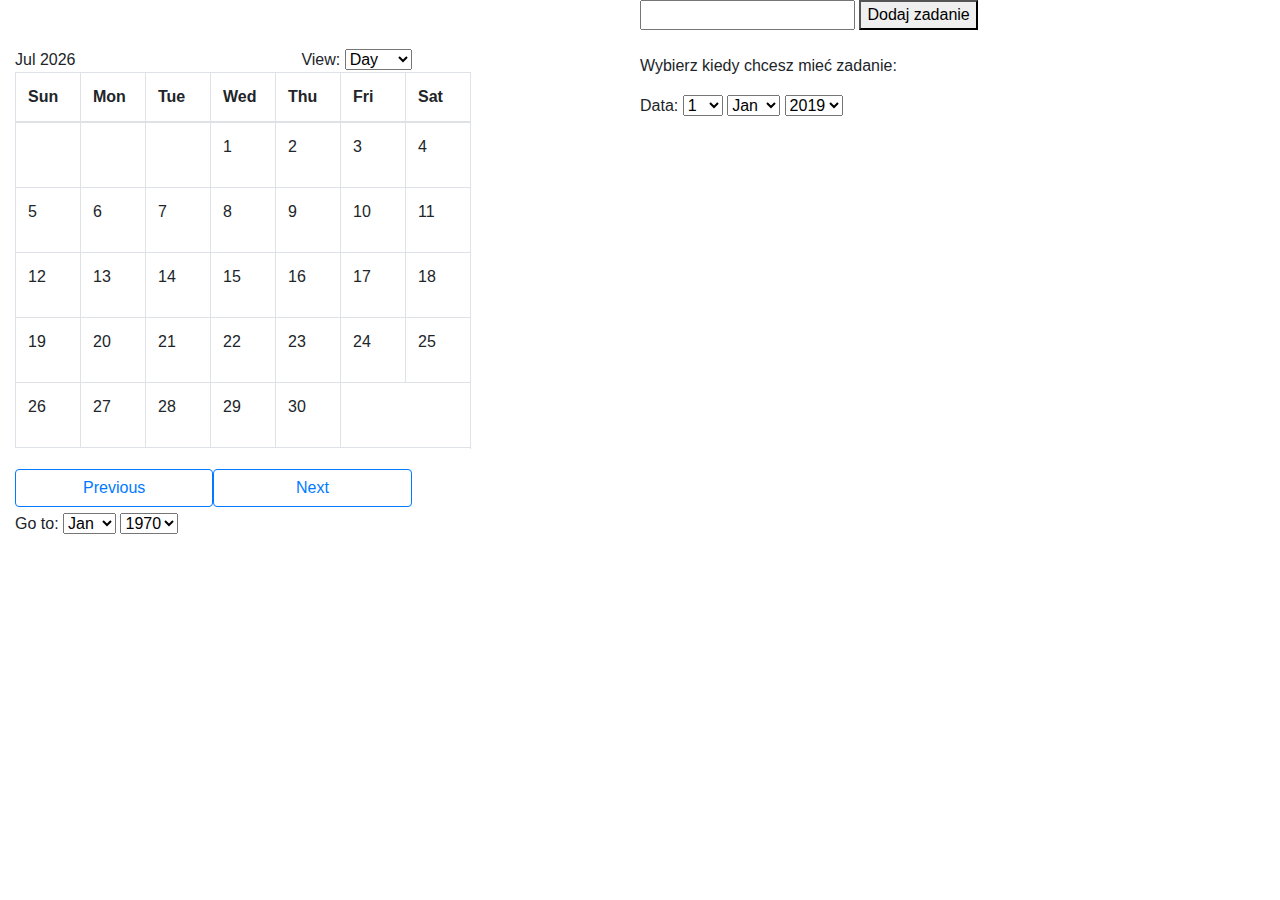
==== index.html @ 9ad54d5f "Add files via upload" ====
<!DOCTYPE html>
<html lang="en">

<head>
    <meta charset="UTF-8">
    <meta name="viewport" content="width=device-width, initial-scale=1.0">
    <meta http-equiv="X-UA-Compatible" content="ie=edge">
    <title>Calendar</title>
    <link rel="stylesheet" href="bootstrap.min.css">
    <link rel="stylesheet" href="style.css" type="text/css" media="screen">
    <script src="jquery-3.4.1.js"></script>
</head>

<body>
    <div class="container col-sm-4 col-md-7 col-lg-4 mt-5" id="left-side">
        <div id="header">
            <div id='main-header'>
                <div id="monthAndYear">Miesiąc i Rok</div>
                <div id="checkView">View: <select onchange="changeView()" id="view1">
                        <option value=0>Day</option>
                        <option value=1>Week</option>
                        <option value=2>Month</option>
                        <option value=3>Year</option>
                    </select></div>
            </div>
            <table class="table table-bordered table-responsive-sm" id="calendar-head">
                <thead id="table-head">
                    <tr>
                        <th class="th">Sun</th>
                        <th class="th">Mon</th>
                        <th class="th">Tue</th>
                        <th class="th">Wed</th>
                        <th class="th">Thu</th>
                        <th class="th">Fri</th>
                        <th class="th">Sat</th>
                    </tr>
                </thead>













                <tbody id="calendar-body">
                    <!-- Tutaj wstawiają się komórki z dniami miesiąca -->

                </tbody>
            </table>
            <div class="form-inline">
                </br>
                <button class="btn btn-outline-primary col-sm-6" id="previous">Previous</button>

                <button class="btn btn-outline-primary col-sm-6" id="next">Next</button>

                </br>
                </br>
                <div id="chooseDate">Go to:
                    <select id="chooseMonth">
                        <option value=0>Jan</option>
                        <option value=1>Feb</option>
                        <option value=2>Mar</option>
                        <option value=3>Apr</option>
                        <option value=4>May</option>
                        <option value=5>Jun</option>
                        <option value=6>Jul</option>
                        <option value=7>Aug</option>
                        <option value=8>Sep</option>
                        <option value=9>Oct</option>
                        <option value=10>Nov</option>
                        <option value=11>Dec</option>
                    </select>

                    <select id="chooseYear">
                        <option value=1970>1970</option>
                        <option value=1971>1971</option>
                        <option value=1972>1972</option>
                        <option value=1973>1973</option>
                        <option value=1974>1974</option>
                        <option value=1975>1975</option>
                        <option value=1976>1976</option>
                        <option value=1977>1977</option>
                        <option value=1978>1978</option>
                        <option value=1979>1979</option>
                        <option value=1980>1980</option>
                        <option value=1981>1981</option>
                        <option value=1982>1982</option>
                        <option value=1983>1983</option>
                        <option value=1984>1984</option>
                        <option value=1985>1985</option>
                        <option value=1986>1986</option>
                        <option value=1987>1987</option>
                        <option value=1988>1988</option>
                        <option value=1989>1989</option>
                        <option value=1990>1990</option>
                        <option value=1991>1991</option>
                        <option value=1992>1992</option>
                        <option value=1993>1993</option>
                        <option value=1994>1994</option>
                        <option value=1995>1995</option>
                        <option value=1996>1996</option>
                        <option value=1997>1997</option>
                        <option value=1998>1998</option>
                        <option value=1999>1999</option>
                        <option value=2000>2000</option>
                        <option value=2001>2001</option>
                        <option value=2002>2002</option>
                        <option value=2003>2003</option>
                        <option value=2004>2004</option>
                        <option value=2005>2005</option>
                        <option value=2006>2006</option>
                        <option value=2007>2007</option>
                        <option value=2008>2008</option>
                        <option value=2009>2009</option>
                        <option value=2010>2010</option>
                        <option value=2011>2011</option>
                        <option value=2012>2012</option>
                        <option value=2013>2013</option>
                        <option value=2014>2014</option>
                        <option value=2015>2015</option>
                        <option value=2016>2016</option>
                        <option value=2017>2017</option>
                        <option value=2018>2018</option>
                        <option value=2019>2019</option>
                        <option value=2020>2020</option>
                        <option value=2021>2021</option>
                        <option value=2022>2022</option>
                        <option value=2023>2023</option>
                        <option value=2024>2024</option>
                        <option value=2025>2025</option>
                        <option value=2026>2026</option>
                        <option value=2027>2027</option>
                        <option value=2028>2028</option>
                        <option value=2029>2029</option>
                        <option value=2030>2030</option>
                        <option value=2031>2031</option>
                        <option value=2032>2032</option>
                        <option value=2033>2033</option>
                        <option value=2034>2034</option>
                        <option value=2035>2035</option>
                        <option value=2036>2036</option>
                        <option value=2037>2037</option>
                        <option value=2038>2038</option>
                        <option value=2039>2039</option>
                        <option value=2040>2040</option>
                        <option value=2041>2041</option>
                        <option value=2042>2042</option>
                        <option value=2043>2043</option>
                        <option value=2044>2044</option>
                        <option value=2045>2045</option>

                    </select>
                </div>
            </div>




        </div>
    </div>
    <div id="right-side">
        <form action="" id="inputTask">
            <input type="text">
            <button>Dodaj zadanie</button>
        </form>
        </br>
        <p>Wybierz kiedy chcesz mieć zadanie:</p>
        <div>Data:
            <select id="taskDay">
                <option value=1>1</option>
                <option value=2>2</option>
                <option value=3>3</option>
                <option value=4>4</option>
                <option value=5>5</option>
                <option value=6>6</option>
                <option value=7>7</option>
                <option value=8>8</option>
                <option value=9>9</option>
                <option value=10>10</option>
                <option value=11>11</option>
                <option value=12>12</option>
                <option value=13>13</option>
                <option value=14>14</option>
                <option value=15>15</option>
                <option value=16>16</option>
                <option value=17>17</option>
                <option value=18>18</option>
                <option value=19>19</option>
                <option value=20>20</option>
                <option value=21>21</option>
                <option value=22>22</option>
                <option value=23>23</option>
                <option value=24>24</option>
                <option value=25>25</option>
                <option value=26>26</option>
                <option value=27>27</option>
                <option value=28>28</option>
                <option value=29>29</option>
                <option value=30>30</option>
                <option value=31>31</option>


            </select>
            <select id="taskMonth">
                <option value=0>Jan</option>
                <option value=1>Feb</option>
                <option value=2>Mar</option>
                <option value=3>Apr</option>
                <option value=4>May</option>
                <option value=5>Jun</option>
                <option value=6>Jul</option>
                <option value=7>Aug</option>
                <option value=8>Sep</option>
                <option value=9>Oct</option>
                <option value=10>Nov</option>
                <option value=11>Dec</option>
            </select>

            <select id="taskYear">

                <option value=2019>2019</option>
                <option value=2020>2020</option>
                <option value=2021>2021</option>
                <option value=2022>2022</option>


            </select>
            </br>

            <ul id="listOfTask"></ul>
        </div>
        <script src="main.js"></script>


</body>

</html>
---- style.css ----
body {
    display: flex;
    flex-direction: row;
}

#left-side {
    margin-left: 0;
    margin-right: auto;
    width: 50%;
}

#right-side {
    margin-left: auto;
    margin-right: 0;
    width: 50%;
}

td.selected {
    background-color: red;

}

.note {
    background-color: blue;
}

#main-header {

    display: flex;
    flex-direction: row;
}

#monthAndYear {}

#checkView {
    margin-left: auto;
    margin-right: 0
}

#table-head {
    width: 100%
}

td {
    padding: 5px;
    cursor: pointer;
    cursor: hand;
    border: 1px solid #CCCCCC;
}

#listaZadan {
    font-size: 12px;
}
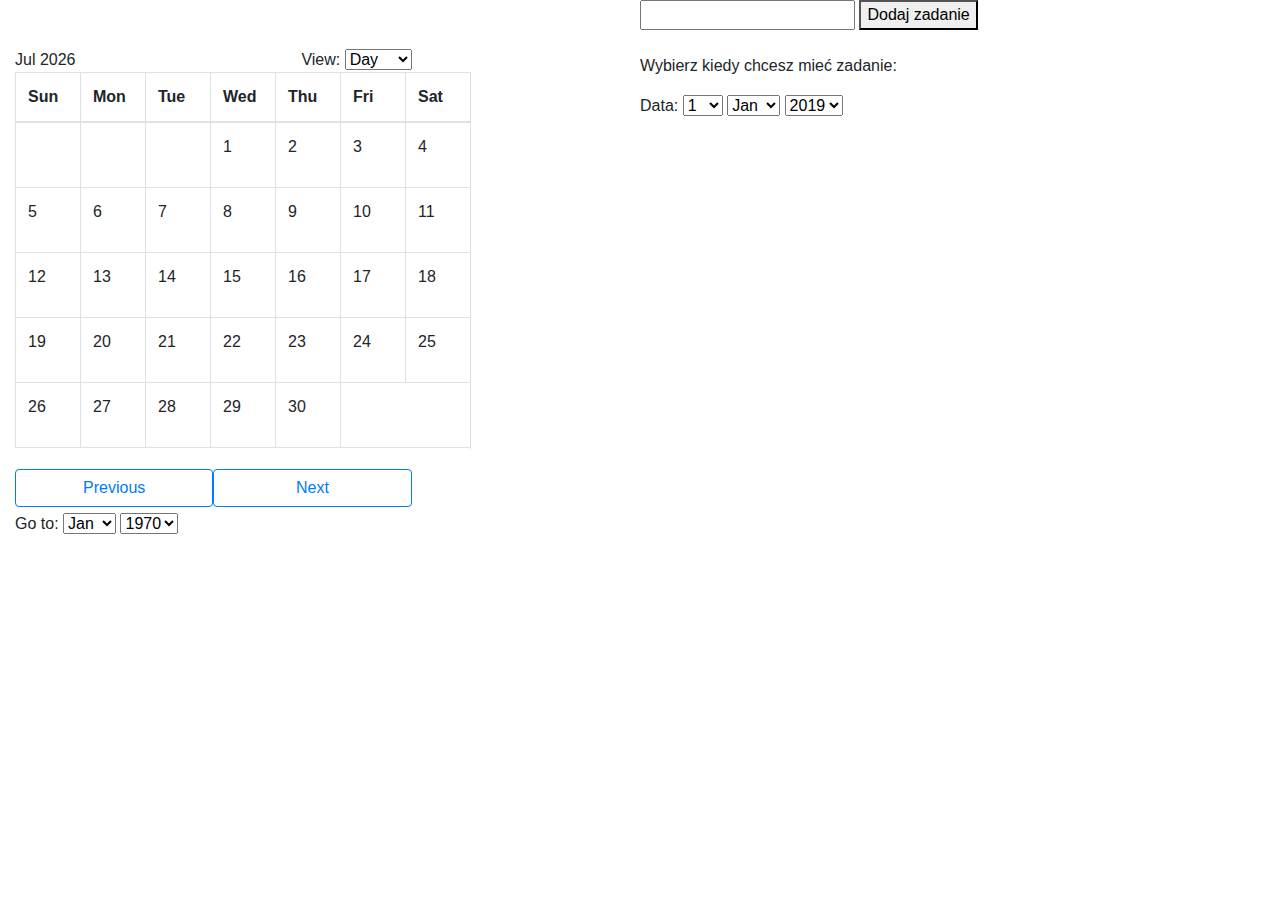
==== commit 2f5a2de9: "Add files via upload" ====
--- a/index.html
+++ b/index.html
@@ -171,7 +171,7 @@
         </form>
         </br>
         <p>Wybierz kiedy chcesz mieć zadanie:</p>
-        <div>Data:
+        <div is='specjalny'>Data:
             <select id="taskDay">
                 <option value=1>1</option>
                 <option value=2>2</option>
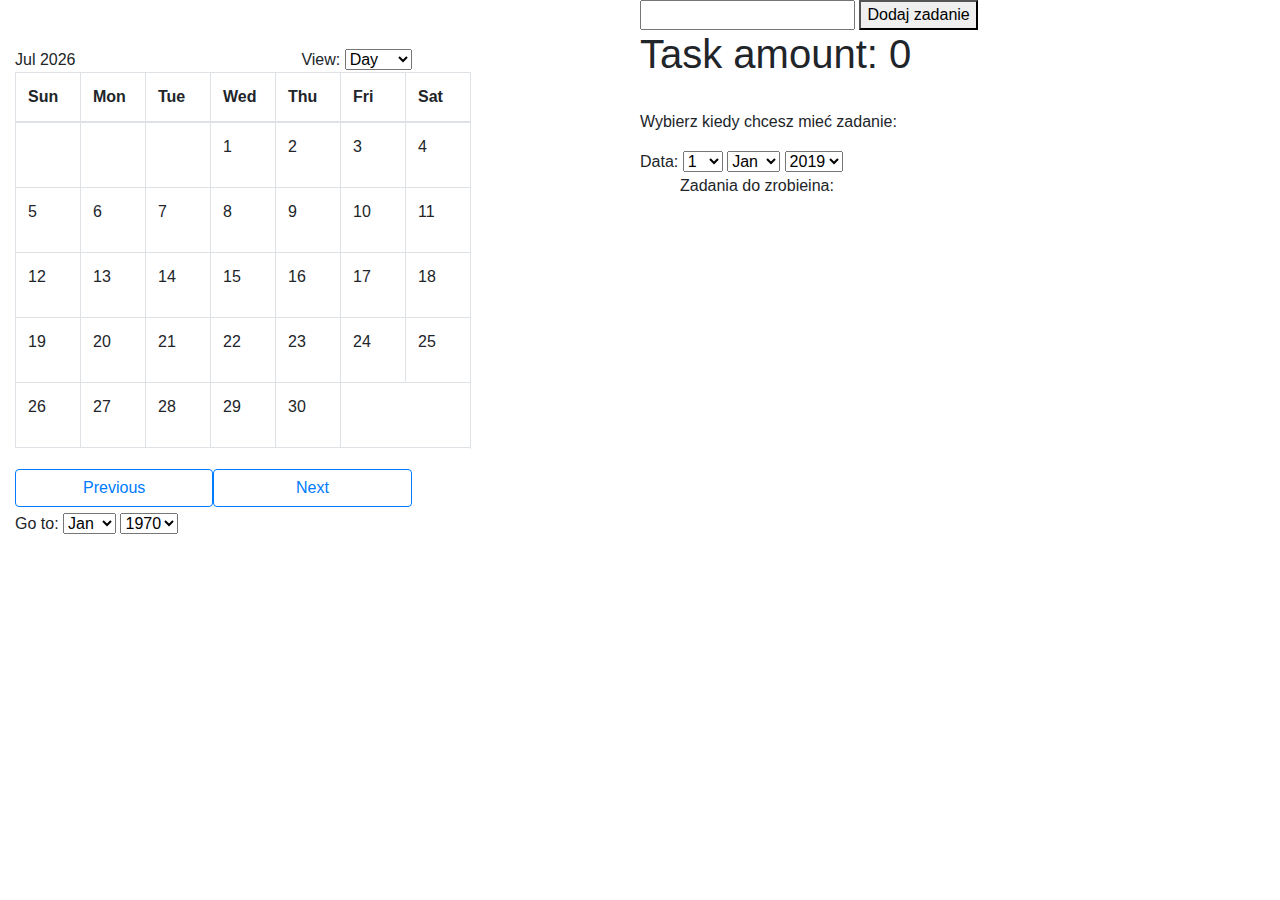
==== commit 49ae6433: "Edition option" ====
--- a/index.html
+++ b/index.html
@@ -169,9 +169,10 @@
             <input type="text">
             <button>Dodaj zadanie</button>
         </form>
+        <h1>Task amount: <span>0</span></h1>
         </br>
         <p>Wybierz kiedy chcesz mieć zadanie:</p>
-        <div is='specjalny'>Data:
+        <div id='specjalny'>Data:
             <select id="taskDay">
                 <option value=1>1</option>
                 <option value=2>2</option>
@@ -233,7 +234,7 @@
             </select>
             </br>
 
-            <ul id="listOfTask"></ul>
+            <ul id="listOfTask">Zadania do zrobieina:</ul>
         </div>
         <script src="main.js"></script>
 
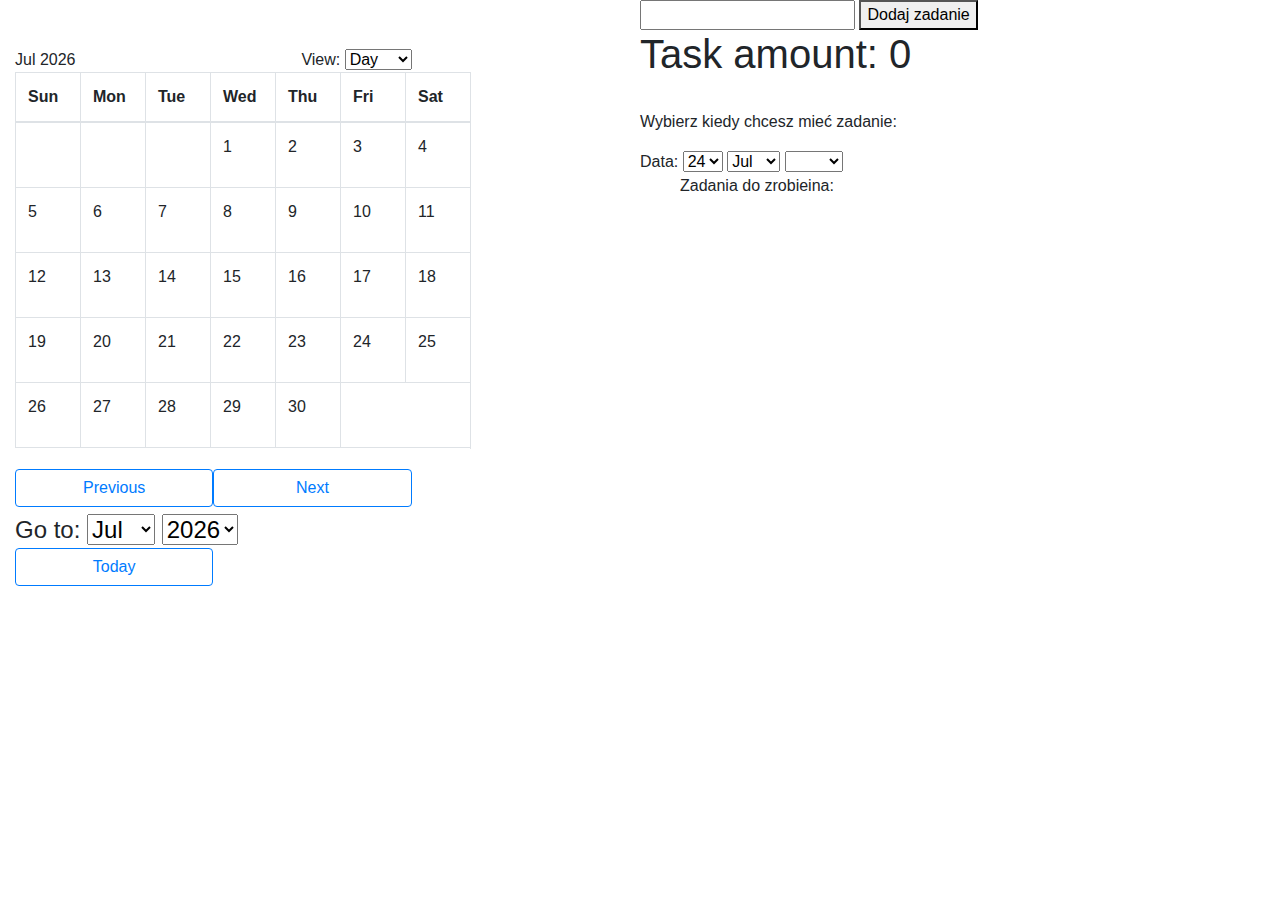
==== commit e34eb341: "Added button GoToToday" ====
--- a/index.html
+++ b/index.html
@@ -156,7 +156,7 @@
                         <option value=2045>2045</option>
 
                     </select>
-                </div>
+                </div><button class="btn btn-outline-primary col-sm-6" onclick="goToToday()">Today</button>
             </div>
 
 
--- a/style.css
+++ b/style.css
@@ -13,6 +13,10 @@
     margin-left: auto;
     margin-right: 0;
     width: 50%;
+}
+
+#chooseDate {
+    font-size: 24px;
 }
 
 td.selected {
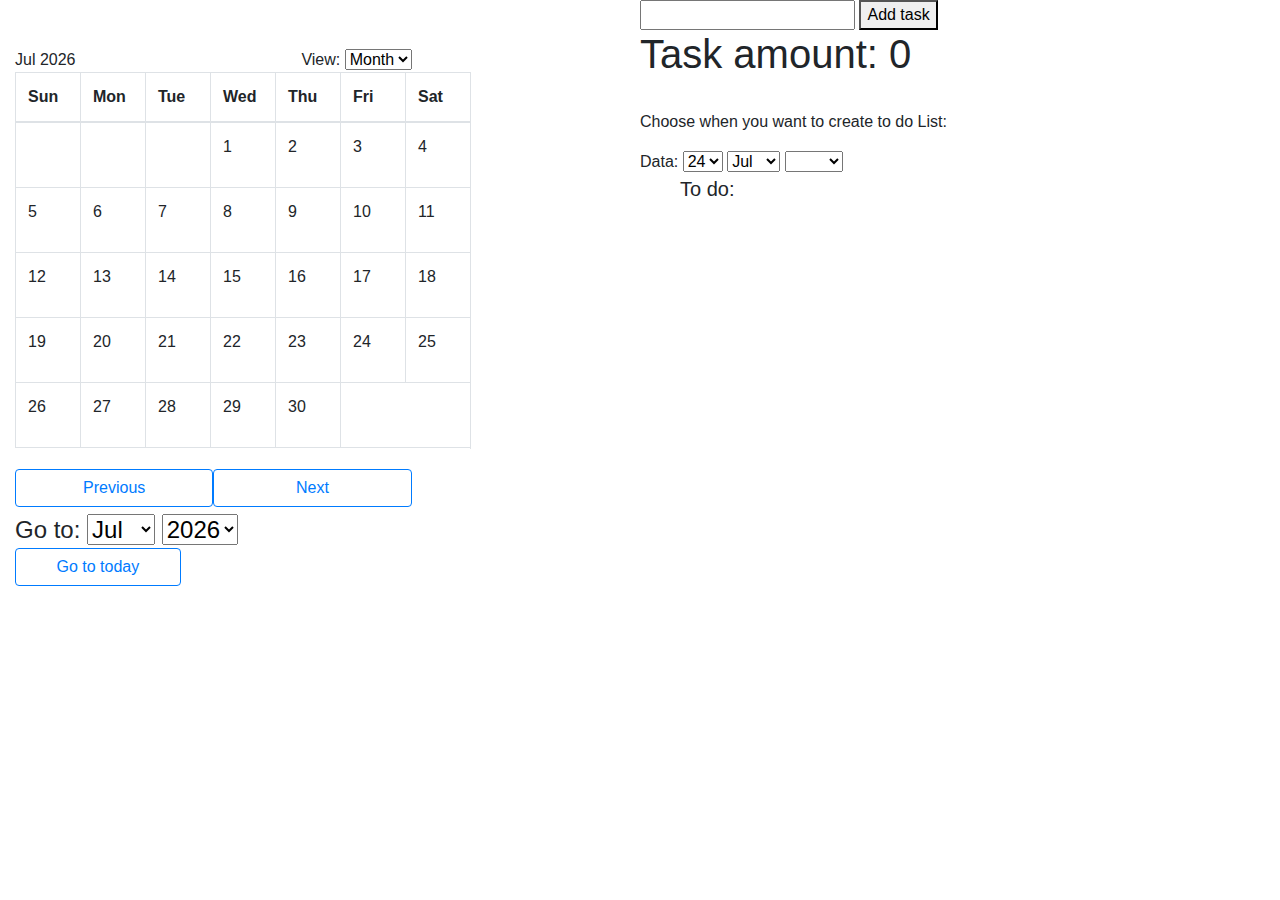
==== commit ecacb57c: "Final version of prepared project" ====
--- a/index.html
+++ b/index.html
@@ -19,7 +19,7 @@
                 <div id="checkView">View: <select onchange="changeView()" id="view1">
                         <option value=0>Day</option>
                         <option value=1>Week</option>
-                        <option value=2>Month</option>
+                        <option value=2 selected>Month</option>
                         <option value=3>Year</option>
                     </select></div>
             </div>
@@ -61,102 +61,106 @@
 
                 </br>
                 </br>
-                <div id="chooseDate">Go to:
-                    <select id="chooseMonth">
-                        <option value=0>Jan</option>
-                        <option value=1>Feb</option>
-                        <option value=2>Mar</option>
-                        <option value=3>Apr</option>
-                        <option value=4>May</option>
-                        <option value=5>Jun</option>
-                        <option value=6>Jul</option>
-                        <option value=7>Aug</option>
-                        <option value=8>Sep</option>
-                        <option value=9>Oct</option>
-                        <option value=10>Nov</option>
-                        <option value=11>Dec</option>
-                    </select>
-
-                    <select id="chooseYear">
-                        <option value=1970>1970</option>
-                        <option value=1971>1971</option>
-                        <option value=1972>1972</option>
-                        <option value=1973>1973</option>
-                        <option value=1974>1974</option>
-                        <option value=1975>1975</option>
-                        <option value=1976>1976</option>
-                        <option value=1977>1977</option>
-                        <option value=1978>1978</option>
-                        <option value=1979>1979</option>
-                        <option value=1980>1980</option>
-                        <option value=1981>1981</option>
-                        <option value=1982>1982</option>
-                        <option value=1983>1983</option>
-                        <option value=1984>1984</option>
-                        <option value=1985>1985</option>
-                        <option value=1986>1986</option>
-                        <option value=1987>1987</option>
-                        <option value=1988>1988</option>
-                        <option value=1989>1989</option>
-                        <option value=1990>1990</option>
-                        <option value=1991>1991</option>
-                        <option value=1992>1992</option>
-                        <option value=1993>1993</option>
-                        <option value=1994>1994</option>
-                        <option value=1995>1995</option>
-                        <option value=1996>1996</option>
-                        <option value=1997>1997</option>
-                        <option value=1998>1998</option>
-                        <option value=1999>1999</option>
-                        <option value=2000>2000</option>
-                        <option value=2001>2001</option>
-                        <option value=2002>2002</option>
-                        <option value=2003>2003</option>
-                        <option value=2004>2004</option>
-                        <option value=2005>2005</option>
-                        <option value=2006>2006</option>
-                        <option value=2007>2007</option>
-                        <option value=2008>2008</option>
-                        <option value=2009>2009</option>
-                        <option value=2010>2010</option>
-                        <option value=2011>2011</option>
-                        <option value=2012>2012</option>
-                        <option value=2013>2013</option>
-                        <option value=2014>2014</option>
-                        <option value=2015>2015</option>
-                        <option value=2016>2016</option>
-                        <option value=2017>2017</option>
-                        <option value=2018>2018</option>
-                        <option value=2019>2019</option>
-                        <option value=2020>2020</option>
-                        <option value=2021>2021</option>
-                        <option value=2022>2022</option>
-                        <option value=2023>2023</option>
-                        <option value=2024>2024</option>
-                        <option value=2025>2025</option>
-                        <option value=2026>2026</option>
-                        <option value=2027>2027</option>
-                        <option value=2028>2028</option>
-                        <option value=2029>2029</option>
-                        <option value=2030>2030</option>
-                        <option value=2031>2031</option>
-                        <option value=2032>2032</option>
-                        <option value=2033>2033</option>
-                        <option value=2034>2034</option>
-                        <option value=2035>2035</option>
-                        <option value=2036>2036</option>
-                        <option value=2037>2037</option>
-                        <option value=2038>2038</option>
-                        <option value=2039>2039</option>
-                        <option value=2040>2040</option>
-                        <option value=2041>2041</option>
-                        <option value=2042>2042</option>
-                        <option value=2043>2043</option>
-                        <option value=2044>2044</option>
-                        <option value=2045>2045</option>
-
-                    </select>
-                </div><button class="btn btn-outline-primary col-sm-6" onclick="goToToday()">Today</button>
+                <div id=bottomDiv>
+                    <div id="chooseDate">Go to:
+                        <select id="chooseMonth">
+                            <option value=0>Jan</option>
+                            <option value=1>Feb</option>
+                            <option value=2>Mar</option>
+                            <option value=3>Apr</option>
+                            <option value=4>May</option>
+                            <option value=5>Jun</option>
+                            <option value=6>Jul</option>
+                            <option value=7>Aug</option>
+                            <option value=8>Sep</option>
+                            <option value=9>Oct</option>
+                            <option value=10>Nov</option>
+                            <option value=11>Dec</option>
+                        </select>
+
+                        <select id="chooseYear">
+                            <option value=1970>1970</option>
+                            <option value=1971>1971</option>
+                            <option value=1972>1972</option>
+                            <option value=1973>1973</option>
+                            <option value=1974>1974</option>
+                            <option value=1975>1975</option>
+                            <option value=1976>1976</option>
+                            <option value=1977>1977</option>
+                            <option value=1978>1978</option>
+                            <option value=1979>1979</option>
+                            <option value=1980>1980</option>
+                            <option value=1981>1981</option>
+                            <option value=1982>1982</option>
+                            <option value=1983>1983</option>
+                            <option value=1984>1984</option>
+                            <option value=1985>1985</option>
+                            <option value=1986>1986</option>
+                            <option value=1987>1987</option>
+                            <option value=1988>1988</option>
+                            <option value=1989>1989</option>
+                            <option value=1990>1990</option>
+                            <option value=1991>1991</option>
+                            <option value=1992>1992</option>
+                            <option value=1993>1993</option>
+                            <option value=1994>1994</option>
+                            <option value=1995>1995</option>
+                            <option value=1996>1996</option>
+                            <option value=1997>1997</option>
+                            <option value=1998>1998</option>
+                            <option value=1999>1999</option>
+                            <option value=2000>2000</option>
+                            <option value=2001>2001</option>
+                            <option value=2002>2002</option>
+                            <option value=2003>2003</option>
+                            <option value=2004>2004</option>
+                            <option value=2005>2005</option>
+                            <option value=2006>2006</option>
+                            <option value=2007>2007</option>
+                            <option value=2008>2008</option>
+                            <option value=2009>2009</option>
+                            <option value=2010>2010</option>
+                            <option value=2011>2011</option>
+                            <option value=2012>2012</option>
+                            <option value=2013>2013</option>
+                            <option value=2014>2014</option>
+                            <option value=2015>2015</option>
+                            <option value=2016>2016</option>
+                            <option value=2017>2017</option>
+                            <option value=2018>2018</option>
+                            <option value=2019>2019</option>
+                            <option value=2020>2020</option>
+                            <option value=2021>2021</option>
+                            <option value=2022>2022</option>
+                            <option value=2023>2023</option>
+                            <option value=2024>2024</option>
+                            <option value=2025>2025</option>
+                            <option value=2026>2026</option>
+                            <option value=2027>2027</option>
+                            <option value=2028>2028</option>
+                            <option value=2029>2029</option>
+                            <option value=2030>2030</option>
+                            <option value=2031>2031</option>
+                            <option value=2032>2032</option>
+                            <option value=2033>2033</option>
+                            <option value=2034>2034</option>
+                            <option value=2035>2035</option>
+                            <option value=2036>2036</option>
+                            <option value=2037>2037</option>
+                            <option value=2038>2038</option>
+                            <option value=2039>2039</option>
+                            <option value=2040>2040</option>
+                            <option value=2041>2041</option>
+                            <option value=2042>2042</option>
+                            <option value=2043>2043</option>
+                            <option value=2044>2044</option>
+                            <option value=2045>2045</option>
+
+                        </select>
+                    </div><button id="btnGotToToday" class="btn btn-outline-primary col-sm-6" onclick="goToToday()">Go
+                        to
+                        today</button>
+                </div>
             </div>
 
 
@@ -167,13 +171,13 @@
     <div id="right-side">
         <form action="" id="inputTask">
             <input type="text">
-            <button>Dodaj zadanie</button>
+            <button>Add task</button>
         </form>
         <h1>Task amount: <span>0</span></h1>
         </br>
-        <p>Wybierz kiedy chcesz mieć zadanie:</p>
+        <p>Choose when you want to create to do List:</p>
         <div id='specjalny'>Data:
-            <select id="taskDay">
+            <select id="taskDay" onchange="reloadAfterDataChange()">
                 <option value=1>1</option>
                 <option value=2>2</option>
                 <option value=3>3</option>
@@ -208,7 +212,7 @@
 
 
             </select>
-            <select id="taskMonth">
+            <select id="taskMonth" onchange="reloadAfterDataChange()">
                 <option value=0>Jan</option>
                 <option value=1>Feb</option>
                 <option value=2>Mar</option>
@@ -223,7 +227,7 @@
                 <option value=11>Dec</option>
             </select>
 
-            <select id="taskYear">
+            <select id="taskYear" onchange="reloadAfterDataChange()">
 
                 <option value=2019>2019</option>
                 <option value=2020>2020</option>
@@ -234,7 +238,7 @@
             </select>
             </br>
 
-            <ul id="listOfTask">Zadania do zrobieina:</ul>
+            <ul id="listOfTask">Task to do:</ul>
         </div>
         <script src="main.js"></script>
 
--- a/style.css
+++ b/style.css
@@ -20,8 +20,11 @@
 }
 
 td.selected {
-    background-color: red;
+    background-color: silver
+}
 
+td.today {
+    background-color: burlywood
 }
 
 .note {
@@ -52,6 +55,24 @@
     border: 1px solid #CCCCCC;
 }
 
-#listaZadan {
-    font-size: 12px;
+#listOfTask {
+    font-size: 20px;
+
+}
+
+#bottomDiv {
+    display: block;
+    position: relative;
+}
+
+#btnGotToToday {
+    float: left;
+    margin-left: auto;
+    margin-right: 0;
+}
+
+#chooseDate {
+    float: left;
+    margin-left: 0;
+    margin-right: auto;
 }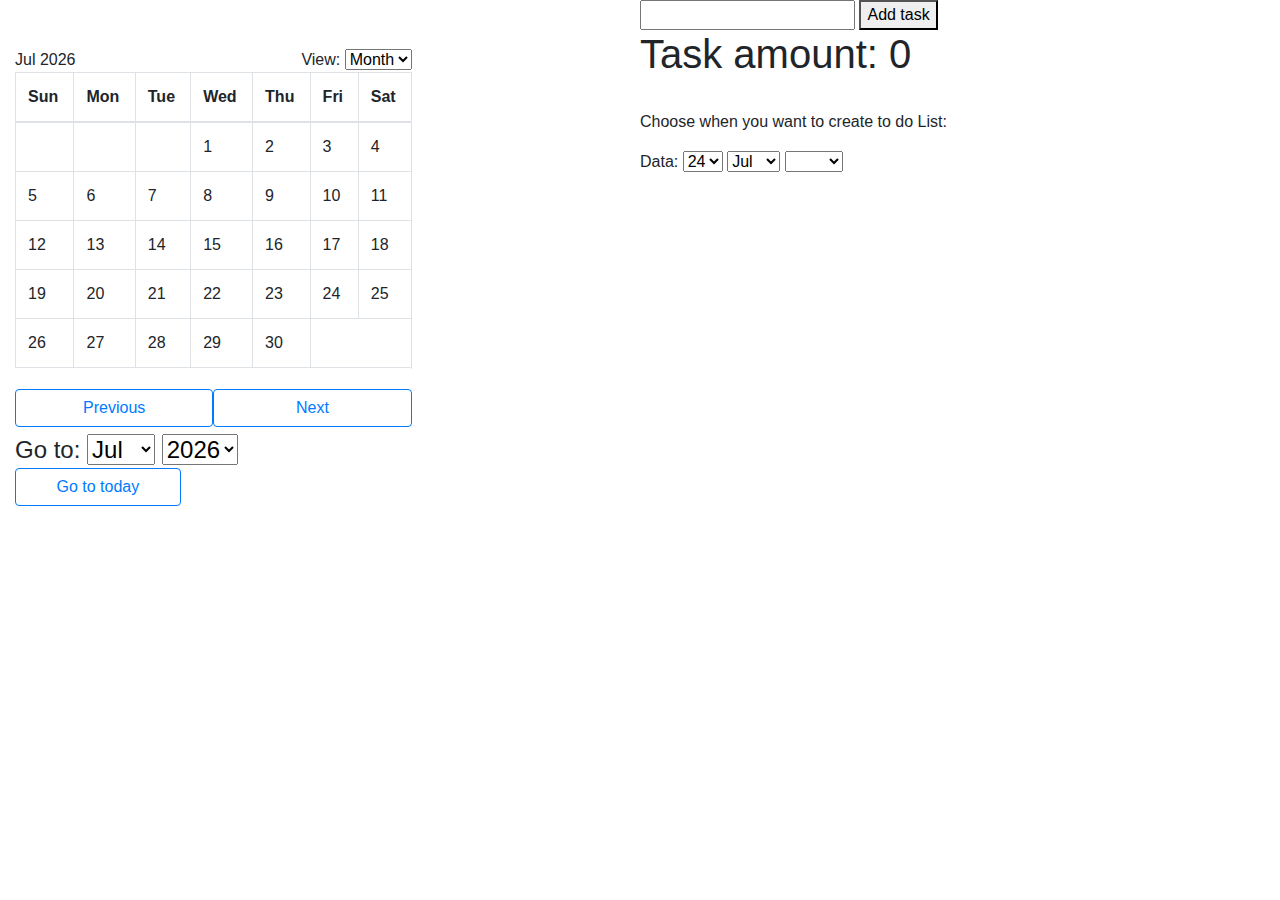
==== commit 3de5e3ac: "Add files via upload" ====
--- a/index.html
+++ b/index.html
@@ -5,7 +5,7 @@
     <meta charset="UTF-8">
     <meta name="viewport" content="width=device-width, initial-scale=1.0">
     <meta http-equiv="X-UA-Compatible" content="ie=edge">
-    <title>Calendar</title>
+    <title>Adamowy Kalendarz</title>
     <link rel="stylesheet" href="bootstrap.min.css">
     <link rel="stylesheet" href="style.css" type="text/css" media="screen">
     <script src="jquery-3.4.1.js"></script>
@@ -238,7 +238,7 @@
             </select>
             </br>
 
-            <ul id="listOfTask">Task to do:</ul>
+            <ul id="listOfTask">Zadania:</ul>
         </div>
         <script src="main.js"></script>
 
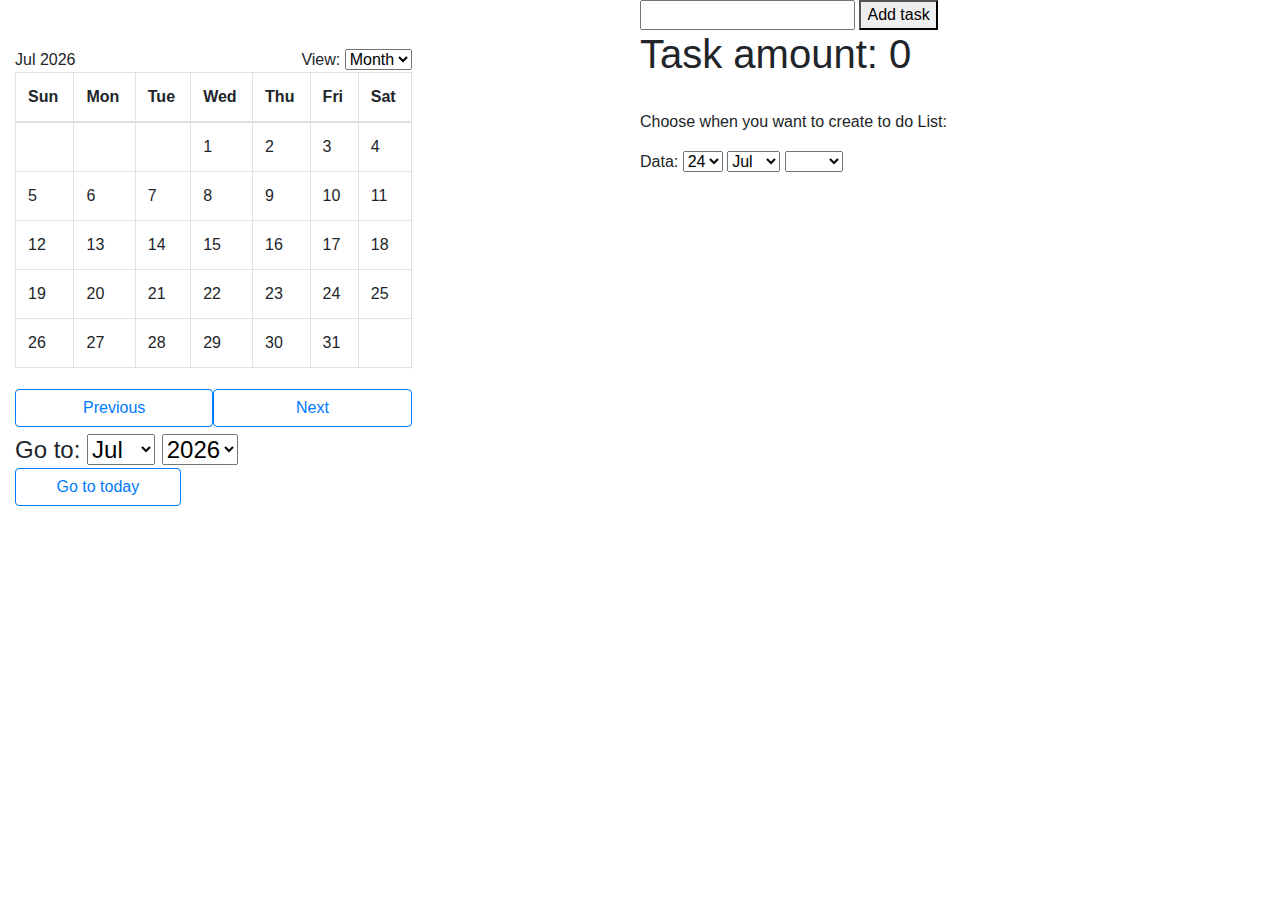
==== commit 91f9f566: "Add files via upload" ====
--- a/index.html
+++ b/index.html
@@ -5,7 +5,7 @@
     <meta charset="UTF-8">
     <meta name="viewport" content="width=device-width, initial-scale=1.0">
     <meta http-equiv="X-UA-Compatible" content="ie=edge">
-    <title>Adamowy Kalendarz</title>
+    <title>Kalendarz</title>
     <link rel="stylesheet" href="bootstrap.min.css">
     <link rel="stylesheet" href="style.css" type="text/css" media="screen">
     <script src="jquery-3.4.1.js"></script>
